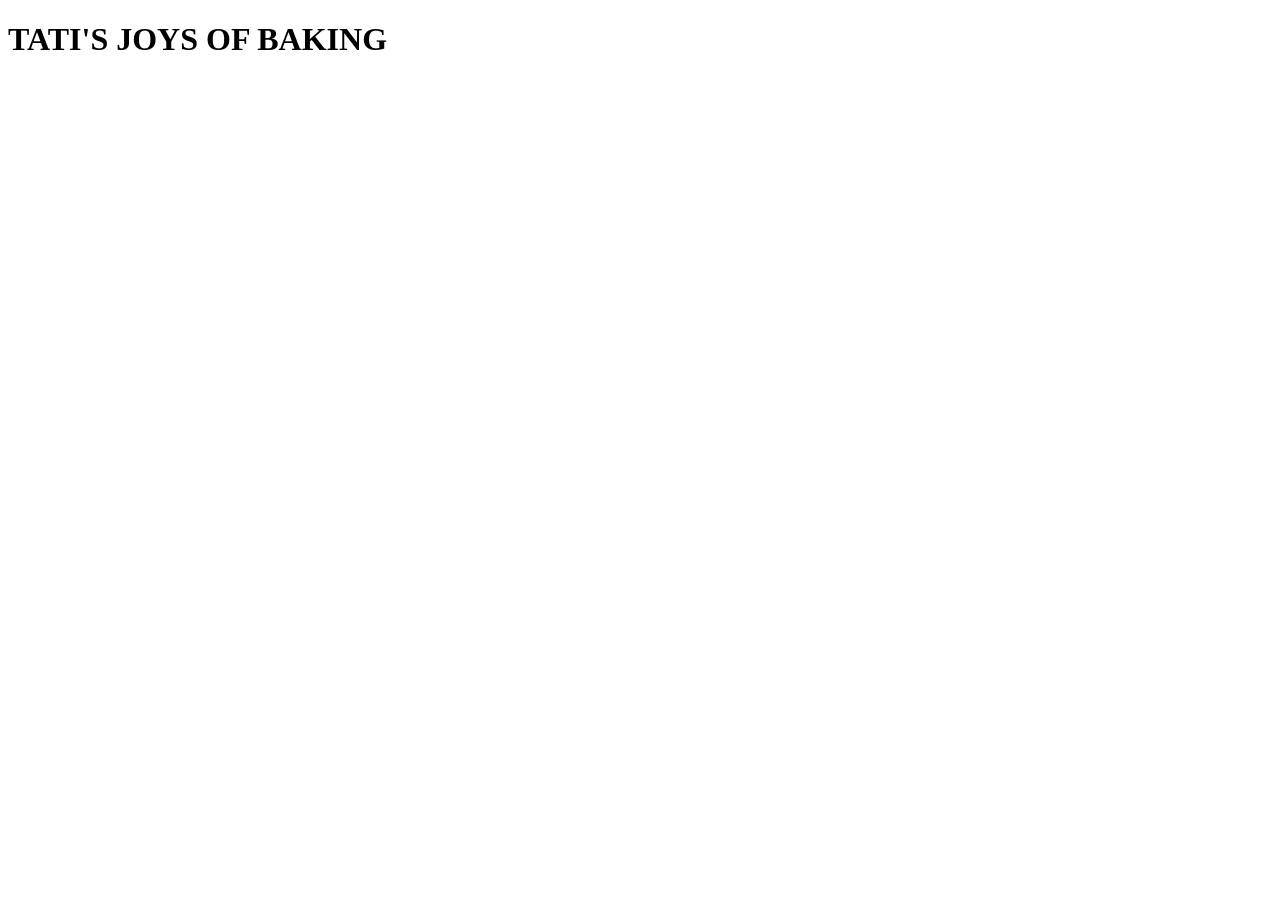
==== index.html @ b9bd9a49 "index.html" ====
<!DOCTYPE html>
<html lang="en-US">
    <head>
     <link href="style.css" rel="stylesheet" />   
     <meta charset="UTF-8">
     <meta name="viewport" content="width=device-width" />
     <title> Tati's Joys of Baking </title>
    </head>
    <body>
        <header>
        <h1> TATI'S JOYS OF BAKING </h1>
    </body>
    </header>
        <main>
        <section>
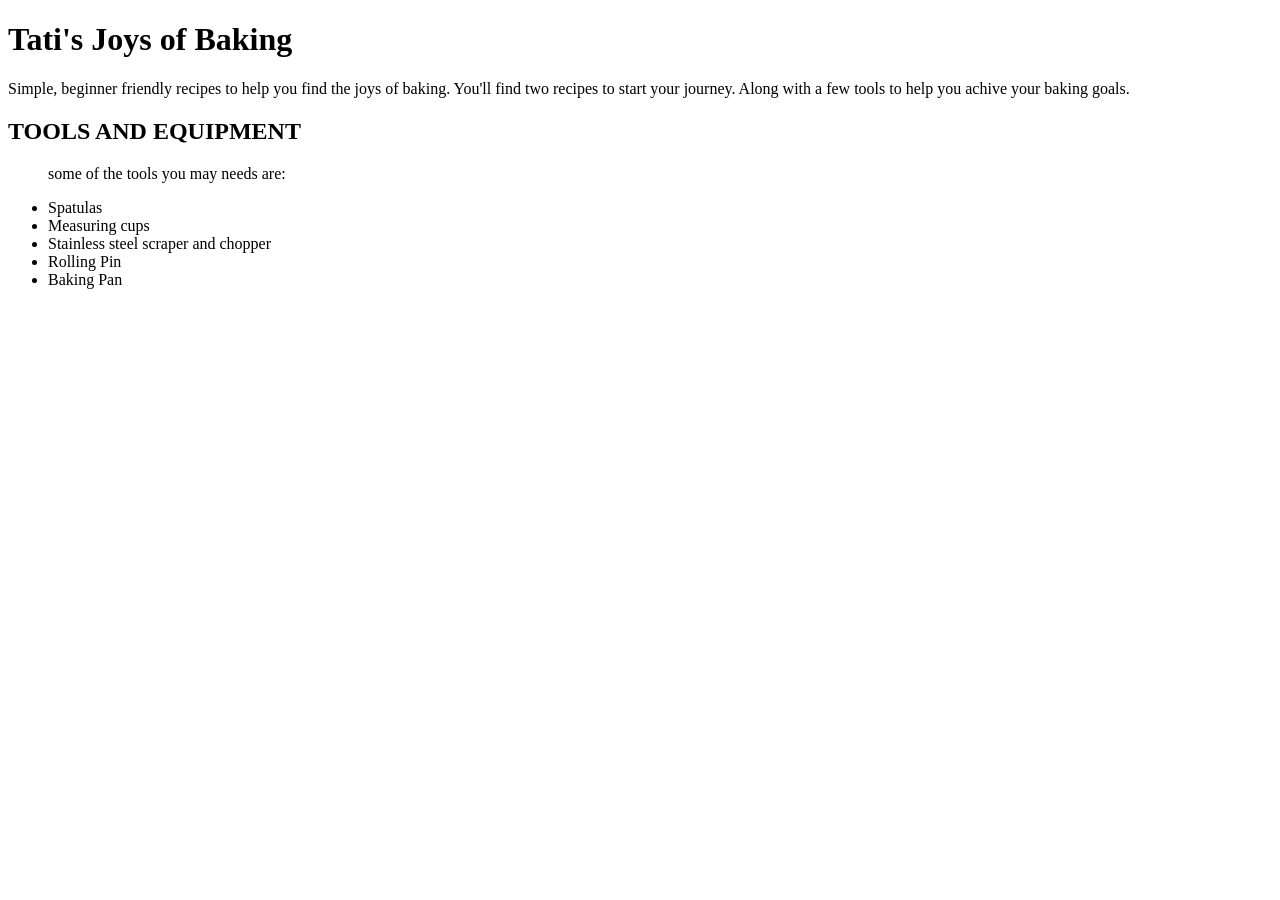
==== commit c5e4ca56: "Index.html" ====
--- a/index.html
+++ b/index.html
@@ -4,13 +4,30 @@
      <link href="style.css" rel="stylesheet" />   
      <meta charset="UTF-8">
      <meta name="viewport" content="width=device-width" />
-     <title> Tati's Joys of Baking </title>
+     <title>Aitana Flores | Project 03</title>
     </head>
     <body>
         <header>
-        <h1> TATI'S JOYS OF BAKING </h1>
+        <h1>Tati's Joys of Baking</h1>
     </body>
     </header>
         <main>
         <section>
-            
+            <p>Simple, beginner friendly recipes to help you find the joys of baking. You'll find two recipes to start your journey. 
+            Along with a few tools to help you achive your baking goals.<p/>
+     </section>
+        <section>
+            <h2>TOOLS AND EQUIPMENT</h2>
+             <ul>
+            <p> some of the tools you may needs are:</p>
+            <li> Spatulas</li>
+            <li> Measuring cups</li>
+            <li> Stainless steel scraper and chopper</li>
+            <li>Rolling Pin</li>
+            <li>Baking Pan</li>
+        </section>
+    </main>
+    <footer>
+</body>
+</html>
+    
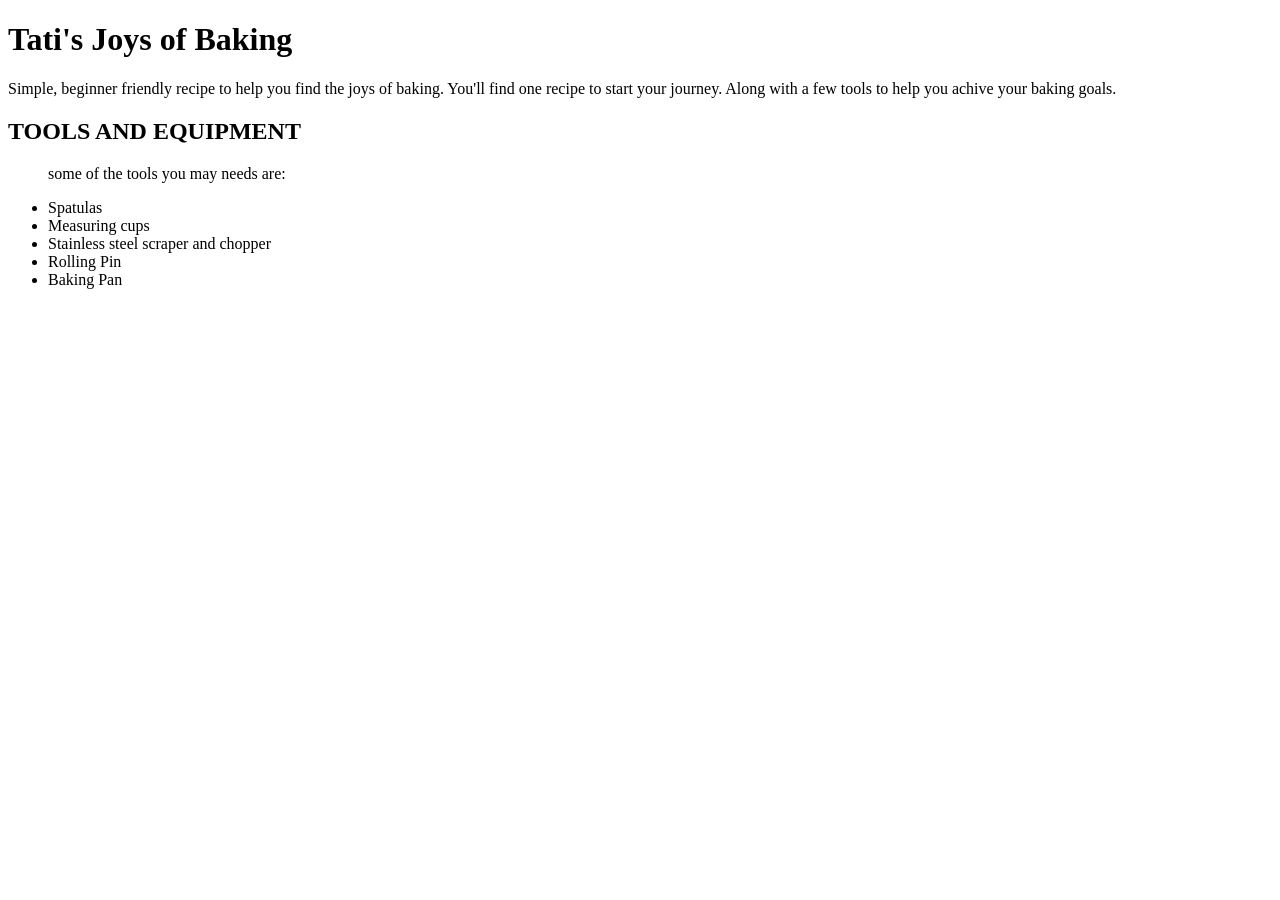
==== commit c2ca6136: "Update index.html" ====
--- a/index.html
+++ b/index.html
@@ -13,7 +13,7 @@
     </header>
         <main>
         <section>
-            <p>Simple, beginner friendly recipes to help you find the joys of baking. You'll find two recipes to start your journey. 
+            <p>Simple, beginner friendly recipe to help you find the joys of baking. You'll find one recipe to start your journey. 
             Along with a few tools to help you achive your baking goals.<p/>
      </section>
         <section>
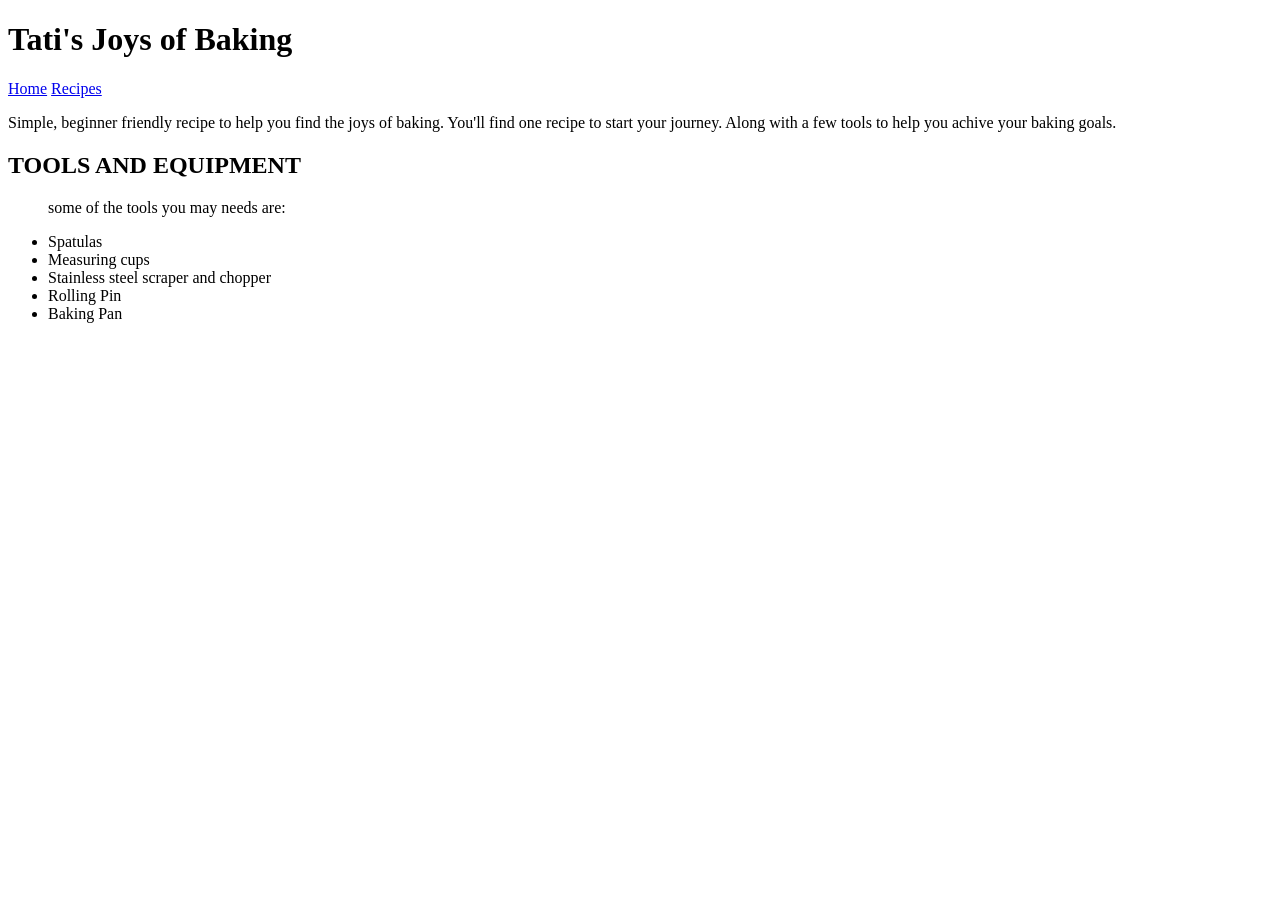
==== commit a729220e: "Update index.html" ====
--- a/index.html
+++ b/index.html
@@ -7,8 +7,15 @@
      <title>Aitana Flores | Project 03</title>
     </head>
     <body>
+        
         <header>
         <h1>Tati's Joys of Baking</h1>
+    <nav>
+        <a href="index.html">Home</a>
+        <a href="recipes.html">Recipes</a>
+    </nav>
+</header>
+
     </body>
     </header>
         <main>
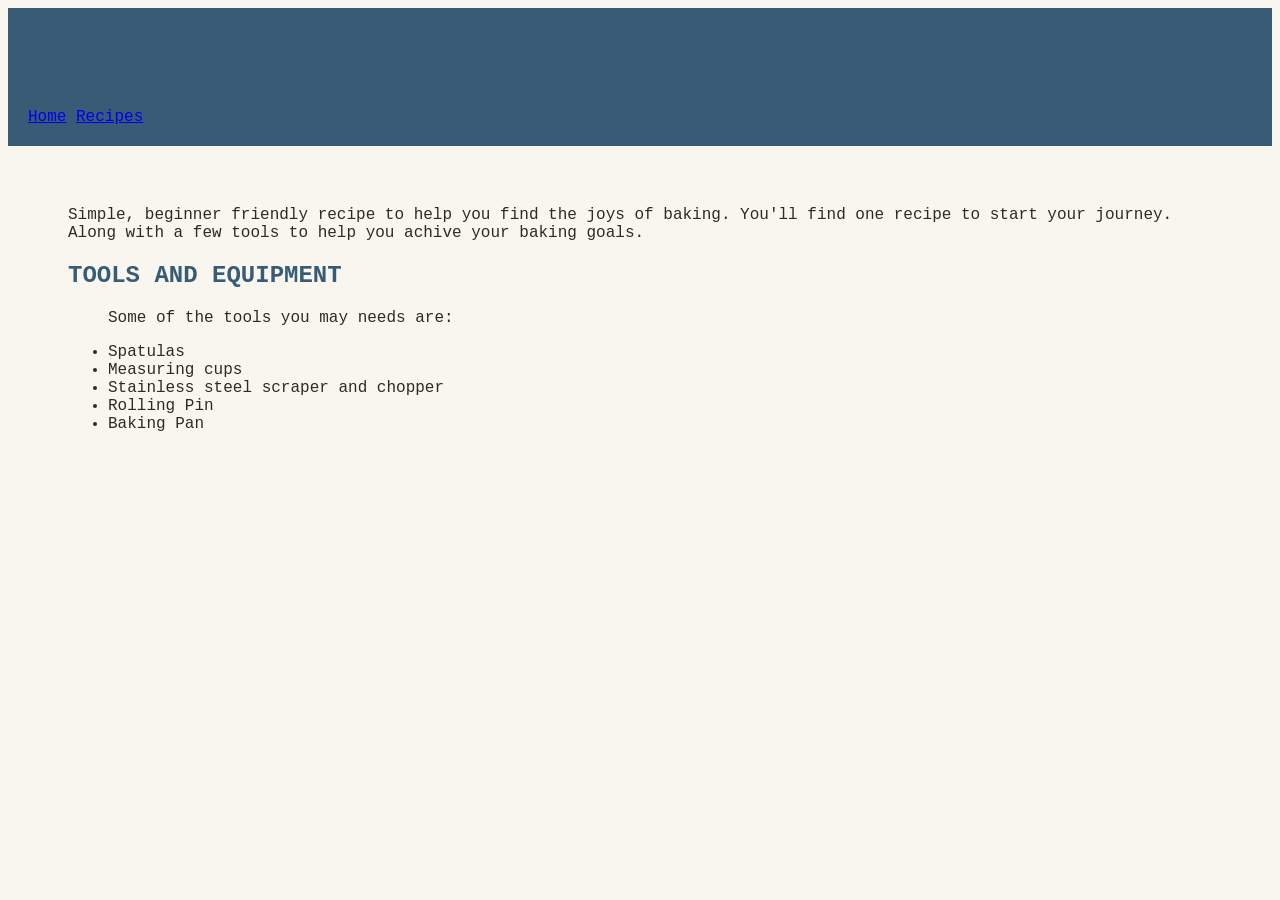
==== commit 8d0d89c6: "Update index.html" ====
--- a/index.html
+++ b/index.html
@@ -9,10 +9,10 @@
     <body>
         
         <header>
-        <h1>Tati's Joys of Baking</h1>
+                                <h1>Tati's Joys of Baking</h1>
     <nav>
-        <a href="index.html">Home</a>
-        <a href="recipes.html">Recipes</a>
+                                <a href="index.html">Home</a>
+                                <a href="recipes.html">Recipes</a>
     </nav>
 </header>
 
@@ -26,12 +26,12 @@
         <section>
             <h2>TOOLS AND EQUIPMENT</h2>
              <ul>
-            <p> some of the tools you may needs are:</p>
+        <p> Some of the tools you may needs are:</p>
             <li> Spatulas</li>
             <li> Measuring cups</li>
             <li> Stainless steel scraper and chopper</li>
-            <li>Rolling Pin</li>
-            <li>Baking Pan</li>
+            <li> Rolling Pin</li>
+            <li> Baking Pan</li>
         </section>
     </main>
     <footer>
--- a/style.css
+++ b/style.css
@@ -0,0 +1,63 @@
+/* Color Palette:
+navy blue: #385c76;
+green: #2b2c24;
+tan: #f9f6ef;
+pink: #ba7f70;
+   
+*/
+
+/* Heading Colors */
+    h1 {
+    color:  #385c76;
+    }
+
+        h2 {
+        color:  #385c76;
+        }
+
+             h3 {
+            color: #385c76;
+            }
+
+body {
+    background-color: #f9f6ef;
+    color: #2b2c24;
+    font-family: Courier New, Papyrus, sans-serif;
+}
+
+header {
+    background-color: #f9f6ef;
+    padding: 20px;
+}
+div {
+    width: 200px;
+    height: 100px;
+    background-color: #f9f6ef;
+    border: 2px solid: #f9f6ef;
+    padding: 20px;
+    margin: 60px;
+}
+/*Assignment 02*/
+
+body {
+    background-color: #f9f6ef;
+}
+
+main {
+    margin: 60px;
+}
+
+h1 {
+    color: #385c76;
+    font-family: Courier New, 'Papyrus';
+}
+
+p {
+    color: #2b2c24;
+    font-family: Courier New, 'Papyrus', Times, serif;
+}
+
+header {
+    background-color:  #385c76;
+    padding: 20px;
+}
